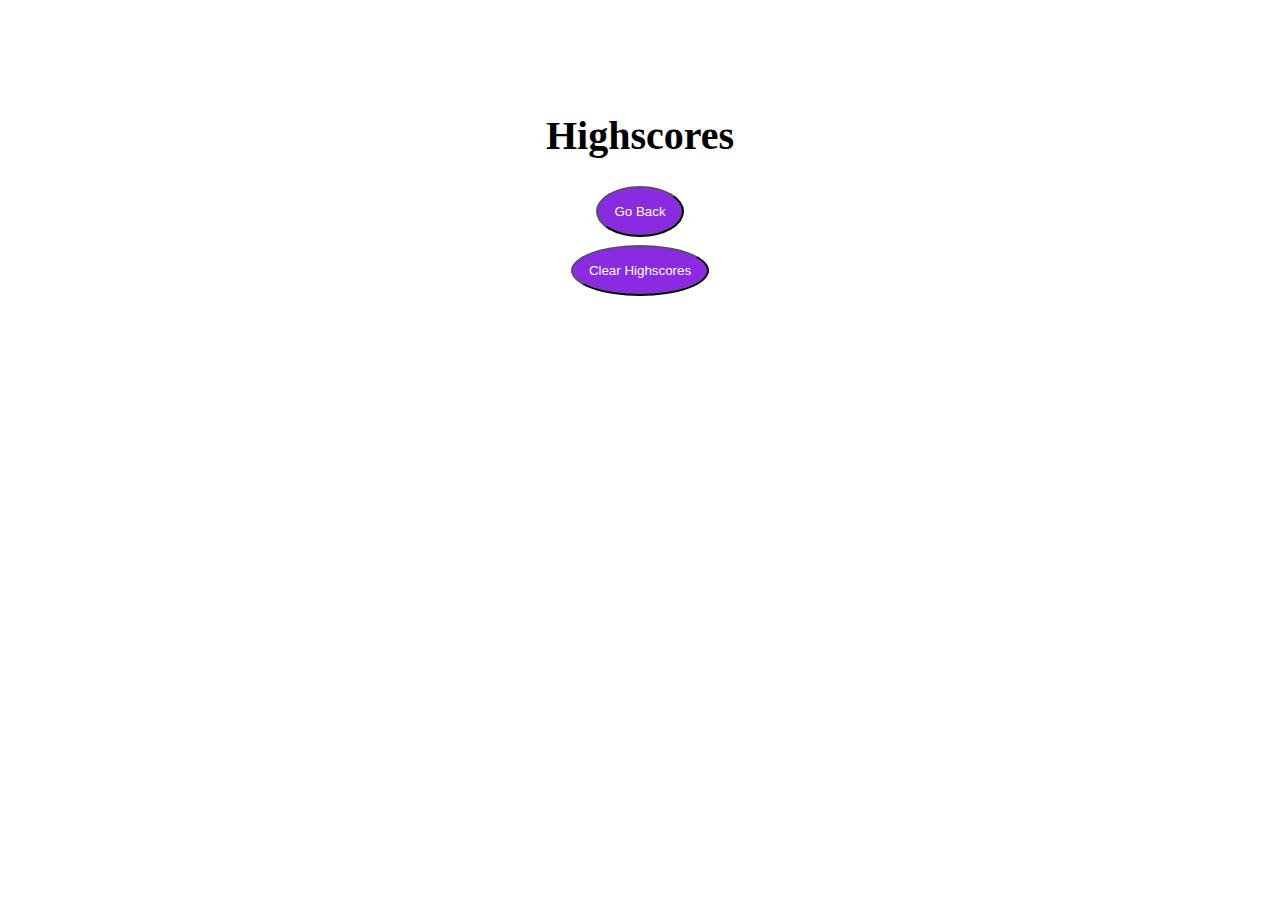
==== highscores.html @ 1e41e5f1 "highscore html page linked" ====
<!DOCTYPE html>
<html lang="en">
<head>
  <meta charset="UTF-8">
  <meta http-equiv="X-UA-Compatible" content="IE=edge">
  <meta name="viewport" content="width=device-width, initial-scale=1.0">
  <title>Highscores</title>
  <link rel="stylesheet" href="./Assets/style.css" />
</head>

<body>
  <section class = wrapper>

    <h1>Highscores</h1>

    <ol id="highscores">
      <!-- will append child li into here -->
    </ol>

    <a href="index.html"> 
      <button> Go Back </button> 
    </a>

    <button id="clear"> Clear Highscores </button>
  </section>
  
  <script scr="./Javascript/scores.js" > </script>

</body>
</html>
---- Assets/style.css ----
/* general style for html */

body {
  font-family:Georgia, 'Times New Roman', Times, serif;
  font-size: 1.25rem;
}

a {
  color:blueviolet;
  text-decoration: none;
}

a:hover {
  color:black;
}

button {
  display: block;
  background-color: blueviolet;
  color:white;
  margin: 0.5rem auto 0.5rem auto;
  padding: 1rem;
  border-radius: 70%;
}

button:hover {
  background-color: black;
}

/* styling for containers in the body */

.scores {
  position: absolute;
  top: 1rem;
  left: 3rem;
}

.timer {
  position: absolute;
  top: 1rem;
  right: 3rem;
}

.wrapper {
  margin: 7rem auto 0 auto;
}

.start {
  text-align: center;
}

.hide {
  display: none;
}


h2, h1 {
  text-align: center;
}

#feedback {
  text-align: center;
  margin-top: 2rem;
}

ol {
  display:block;
  text-align: center;
}

li {
  list-style-type: disc;
  padding: 3rem;
  
}
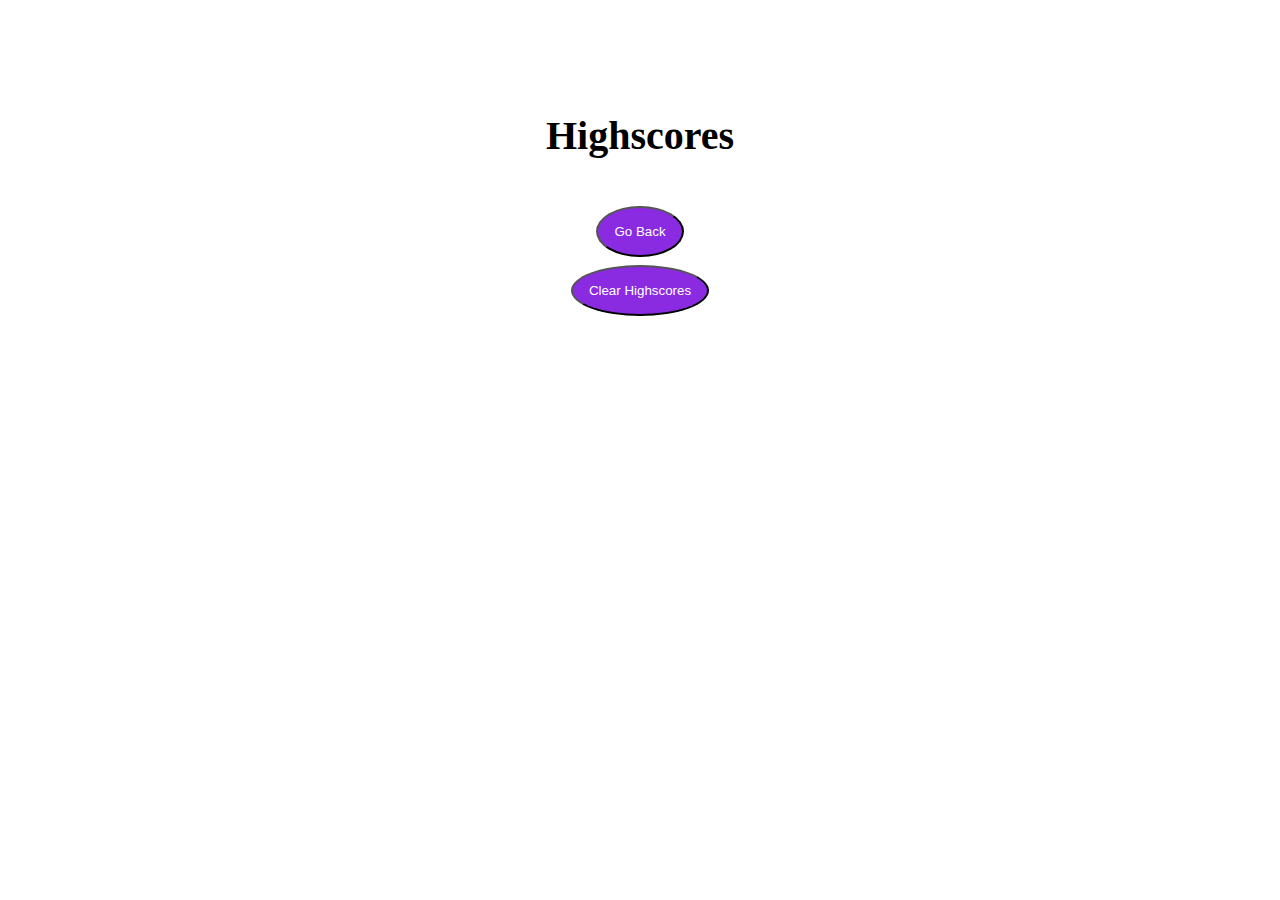
==== commit aabe183a: "finished functions and linking" ====
--- a/highscores.html
+++ b/highscores.html
@@ -24,7 +24,7 @@
     <button id="clear"> Clear Highscores </button>
   </section>
   
-  <script scr="./Javascript/scores.js" > </script>
+  <script src="./Javascript/scores.js"> </script>
 
 </body>
 </html>--- a/Assets/style.css
+++ b/Assets/style.css
@@ -64,12 +64,11 @@
 }
 
 ol {
-  display:block;
-  text-align: center;
+  display: flex;
+  flex-direction: column;
+  align-items: center;
 }
 
 li {
-  list-style-type: disc;
-  padding: 3rem;
-  
+  padding: 0.5rem;
 }